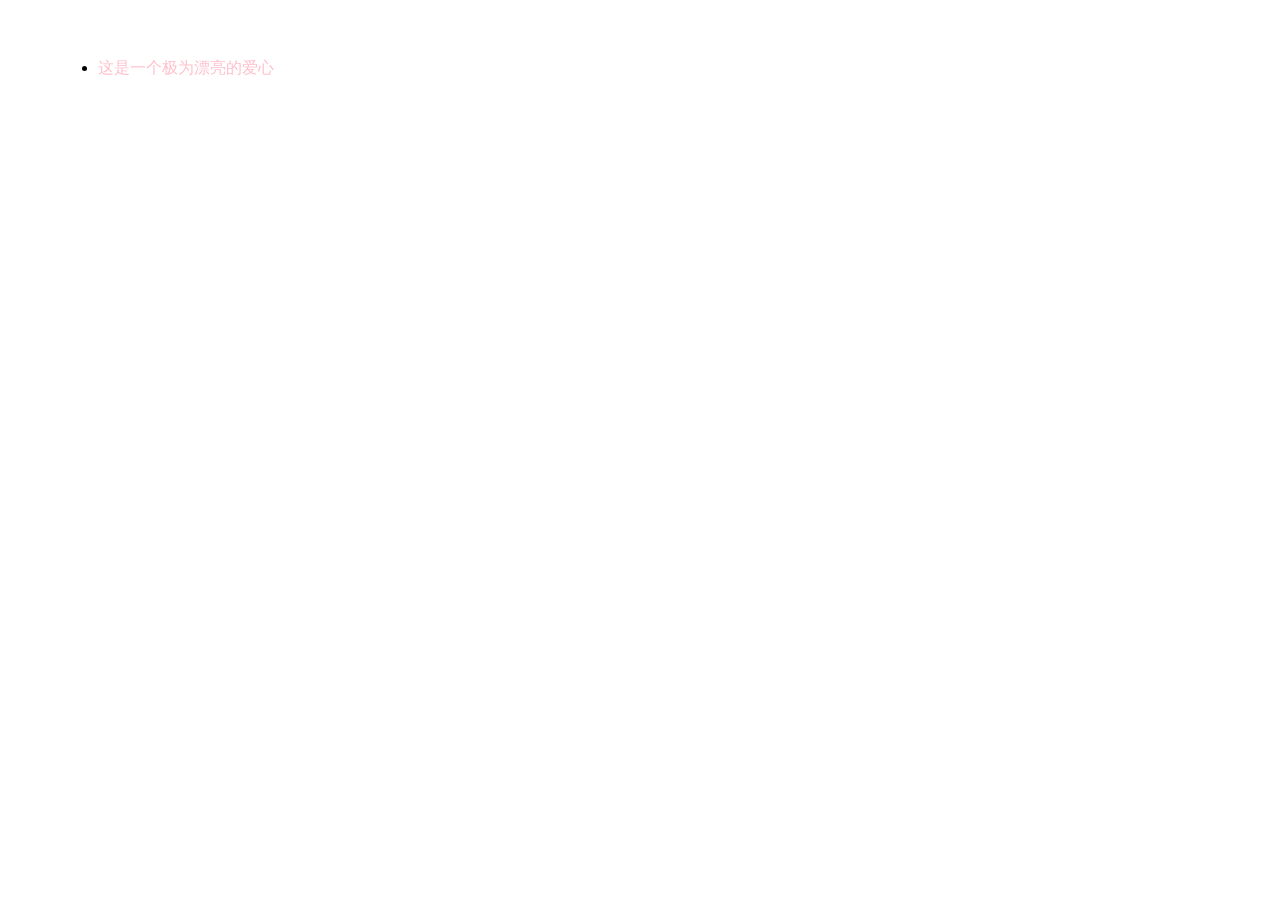
==== garish/index.html @ 4ac234ee "更新了一些页面" ====
<!DOCTYPE html>
<html lang="en">
<head>
    <meta charset="UTF-8">
    <meta http-equiv="X-UA-Compatible" content="IE=edge">
    <meta name="viewport" content="width=device-width, initial-scale=1.0">
    <title>集合</title>
    <style>
        ul{
            display: inline-block;
            margin: 50px 50px;
        }
        a{
            text-decoration: none;
            color: pink;
        }
    </style>
</head>
<body>
    <ul>
        <li>
            <a href="./all/love.html">这是一个极为漂亮的爱心</a>
        </li>
        
    </ul>
</body>
</html>
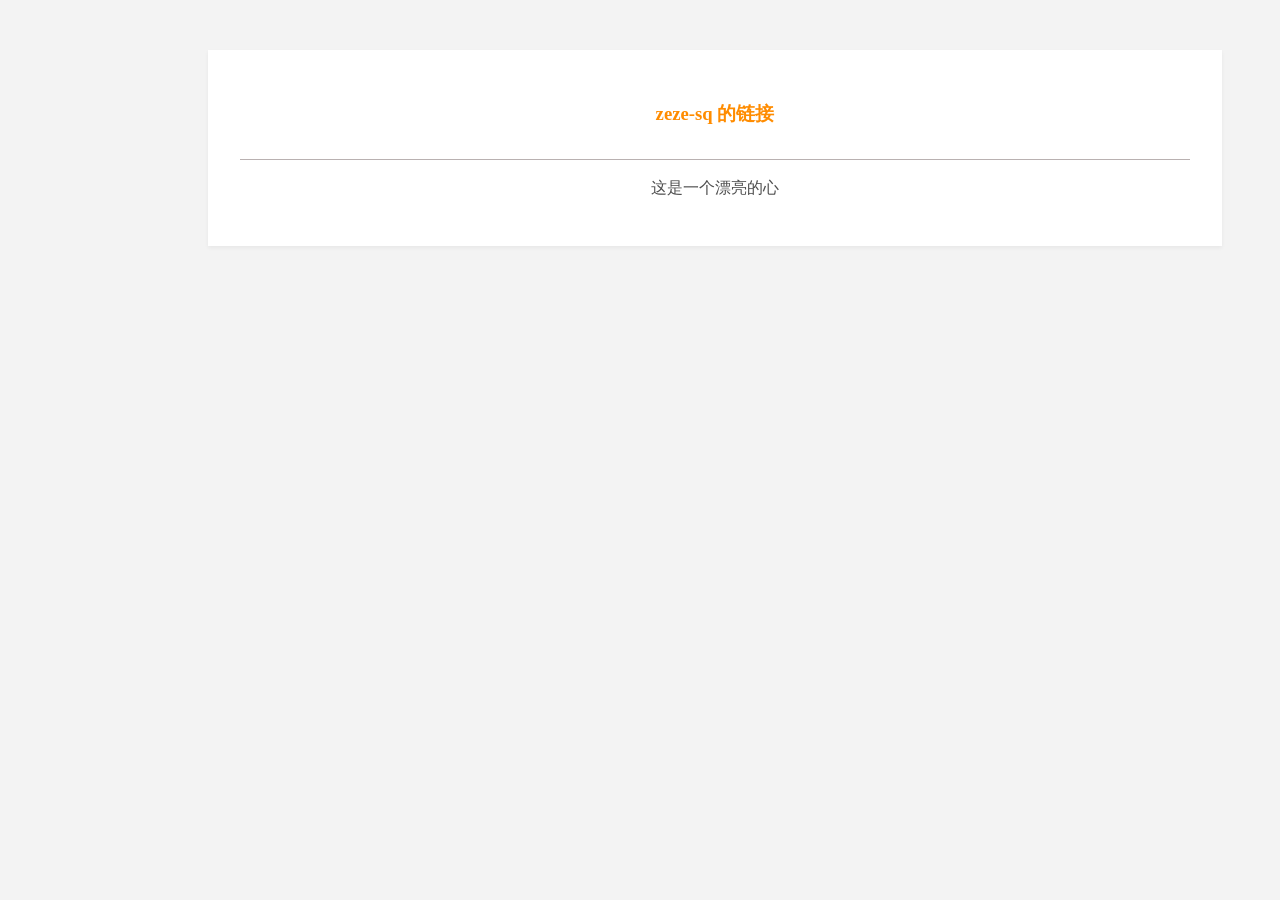
==== commit 41edec8b: "更新了一些页面" ====
--- a/garish/index.html
+++ b/garish/index.html
@@ -1,27 +1,104 @@
 <!DOCTYPE html>
 <html lang="en">
-<head>
+<head >
     <meta charset="UTF-8">
-    <meta http-equiv="X-UA-Compatible" content="IE=edge">
-    <meta name="viewport" content="width=device-width, initial-scale=1.0">
-    <title>集合</title>
+    <title>Title</title>
     <style>
-        ul{
-            display: inline-block;
-            margin: 50px 50px;
-        }
-        a{
-            text-decoration: none;
-            color: pink;
-        }
+        li {
+    text-align: -webkit-match-parent;
+    display: list-item;
+}
+ 
+.fav_list{
+    min-height: 95%;
+    padding: 0 32px 30px;
+    margin-top: 50px;
+    margin-right: 50px;
+    margin-left: 200px;
+    background-color: #fff;
+    box-shadow: 0 2px 4px 0 rgba(0,0,0,.05);
+}
+.fav_list_box{
+    box-sizing: border-box;
+    display: block;
+    overflow: hidden;
+    zoom: 1;
+}
+.fav_list_title{
+    height: 90px;
+    line-height: 90px;
+    /*border-bottom: 1px solid #e0e0e0;*/
+    display: block;
+}
+.fav_list_title_h3{
+    display : block;
+    color: darkorange;
+    text-align: center;
+}
+
+.my_fav_con{
+    display: block;
+}
+.my_fav_list{
+    margin: 0;
+    padding: 0;
+    font-size: 100%;
+    /* vertical-align: baseline; */
+    border: 0;
+    display: block;
+    overflow: hidden;
+    zoom: 1;
+}
+.my_fav_list_li{
+    padding: 16px 0;
+    font-size: 0;
+    border-top: 1px solid #b9b1b1;
+    list-style: none;
+}
+.my_fav_list_a{
+    width: 100%;
+    line-height: 24px;
+    font-size: 16px;
+    vertical-align: middle;
+    color: #4d4d4d;
+    text-decoration: none;
+    text-overflow: ellipsis;
+    white-space: nowrap;
+    display: inline-block;
+    overflow: hidden;
+    cursor: pointer;
+    text-align: center;
+}
+
+
+.my_fav_list_a:hover{
+    color: red;
+}
     </style>
 </head>
-<body>
-    <ul>
-        <li>
-            <a href="./all/love.html">这是一个极为漂亮的爱心</a>
-        </li>
-        
-    </ul>
+<body style="background-color: rgba(204,204,204,0.23)">
+ 
+ 
+<div class="fav_list">
+    <div data-v-357a65ed="" class="fav_list_box">
+        <div  class="fav_list_title">
+            <h3 class="fav_list_title_h3">zeze-sq 的链接</h3>
+        </div>
+        <div  class="my_fav_con">
+            <div>
+                <ul  class="my_fav_list">
+                    <li class="my_fav_list_li" id="">
+                        <a class="my_fav_list_a" href="./all/love.html">
+                            这是一个漂亮的心
+                        </a>
+                    </li>
+                    
+ 
+                </ul> <!---->
+            </div>
+        </div>
+    </div>
+</div>
+ 
 </body>
 </html>
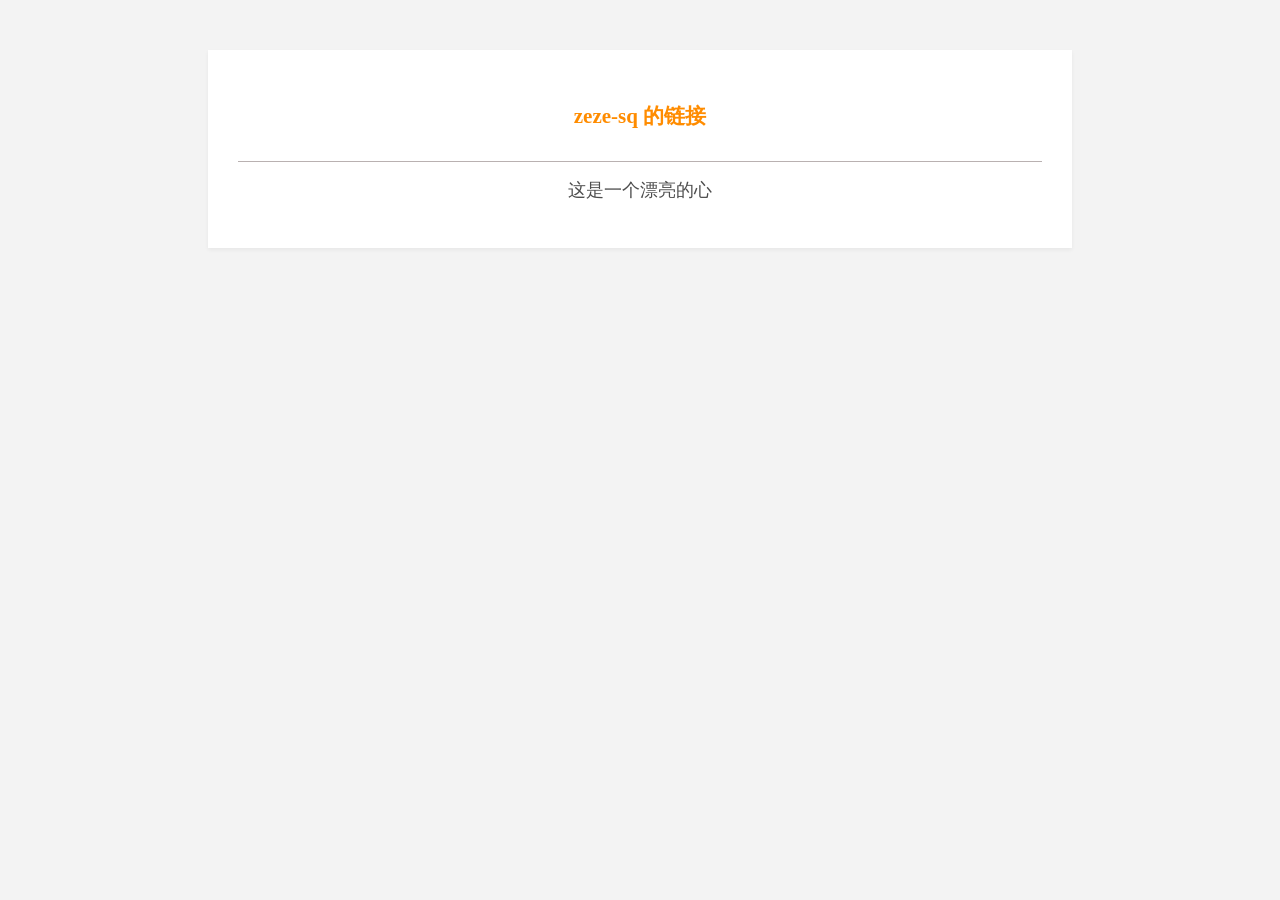
==== commit 2dbc9900: "小更新" ====
--- a/garish/index.html
+++ b/garish/index.html
@@ -11,12 +11,13 @@
  
 .fav_list{
     min-height: 95%;
-    padding: 0 32px 30px;
+    padding: 0 30px 30px;
     margin-top: 50px;
-    margin-right: 50px;
+    margin-right: 200px;
     margin-left: 200px;
     background-color: #fff;
     box-shadow: 0 2px 4px 0 rgba(0,0,0,.05);
+    font-size: large;
 }
 .fav_list_box{
     box-sizing: border-box;
@@ -68,6 +69,8 @@
     overflow: hidden;
     cursor: pointer;
     text-align: center;
+    font-size: large;
+
 }
 
 
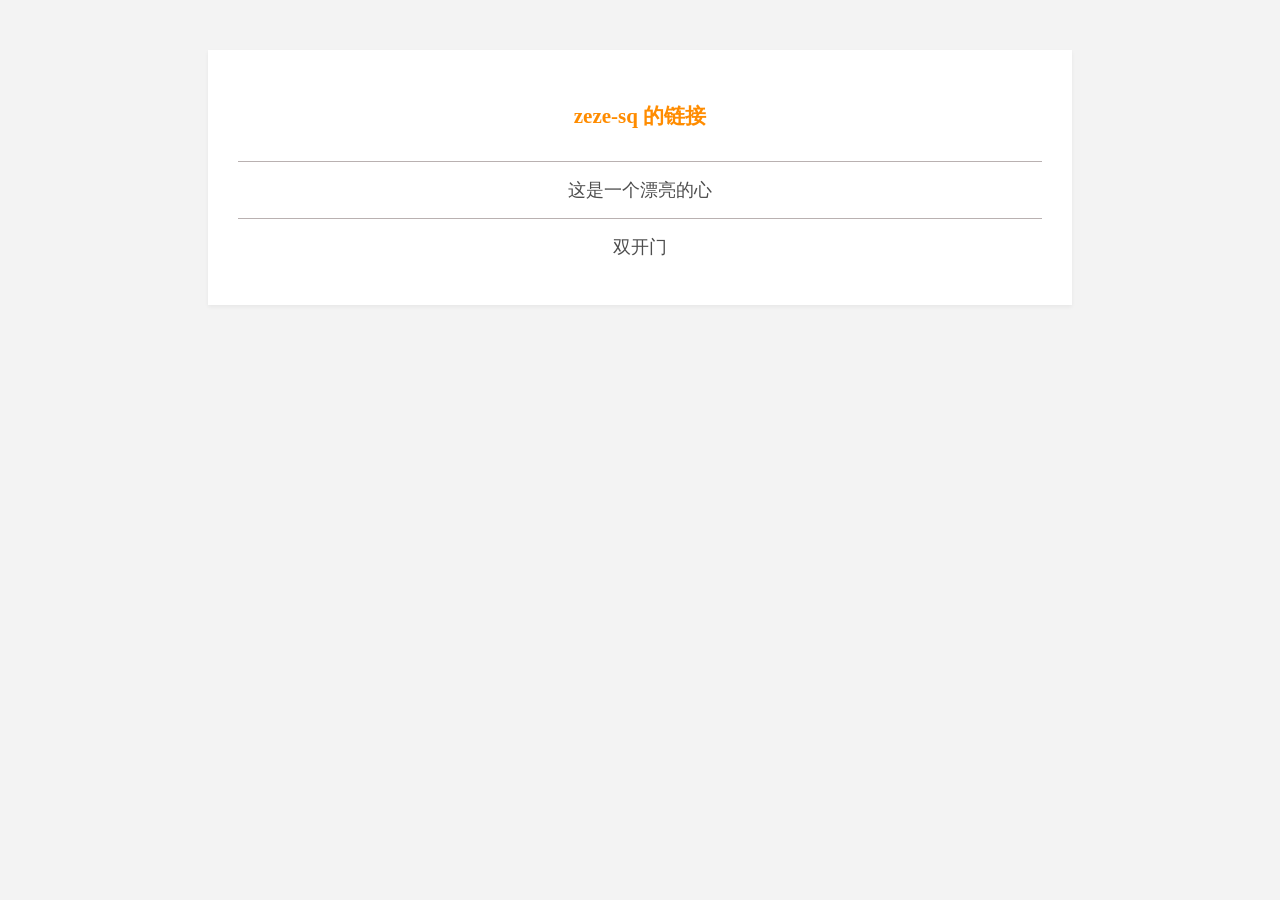
==== commit a116a677: "添加了双开门页面" ====
--- a/garish/index.html
+++ b/garish/index.html
@@ -95,6 +95,11 @@
                             这是一个漂亮的心
                         </a>
                     </li>
+                    <li class="my_fav_list_li" id="">
+                        <a class="my_fav_list_a" href="./all/03-案例-双开门/demo.html">
+                            双开门
+                        </a>
+                    </li>
                     
  
                 </ul> <!---->
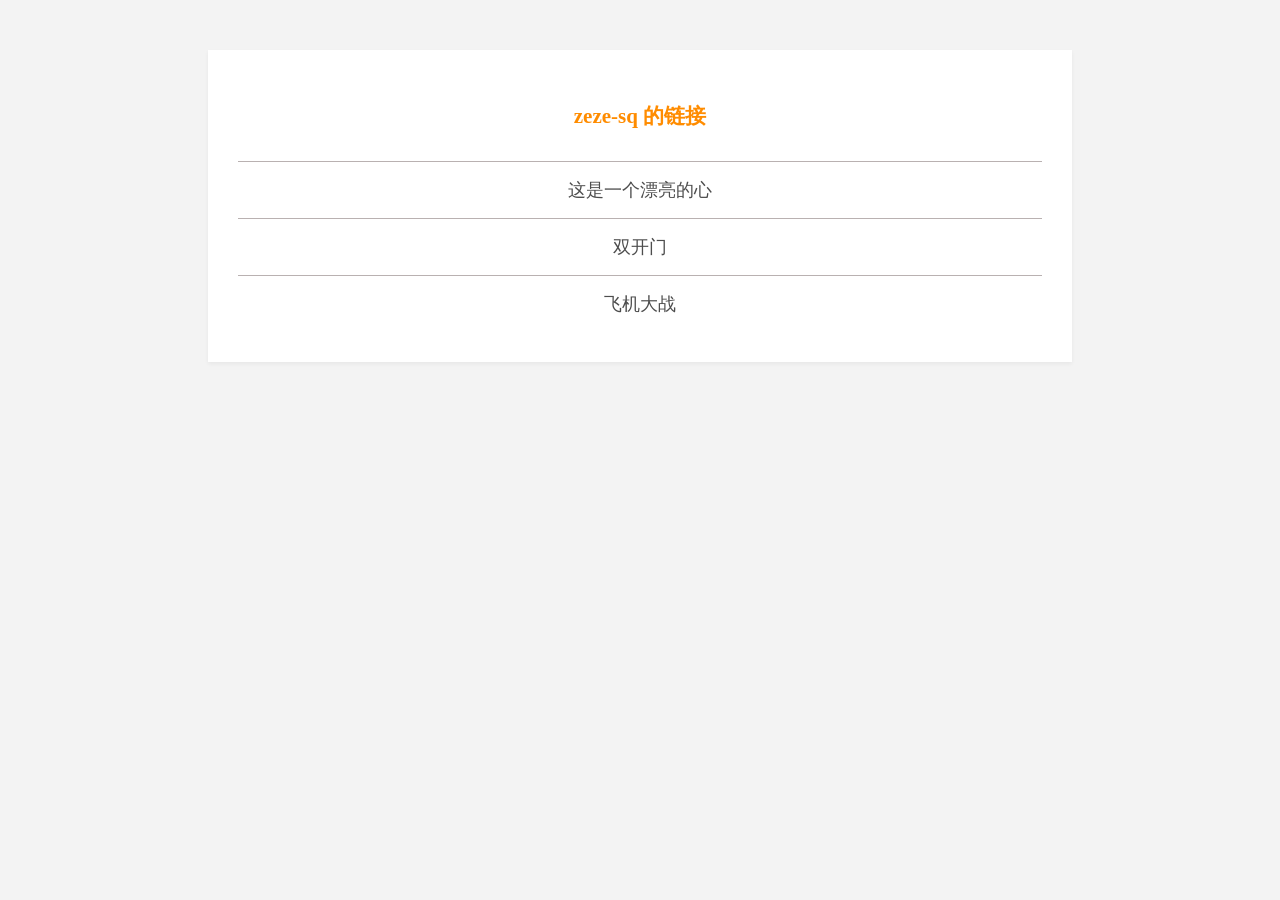
==== commit 125b3b3d: "更新 index.html" ====
--- a/garish/index.html
+++ b/garish/index.html
@@ -1,112 +1,125 @@
 <!DOCTYPE html>
 <html lang="en">
-<head >
+
+<head>
     <meta charset="UTF-8">
     <title>Title</title>
     <style>
         li {
-    text-align: -webkit-match-parent;
-    display: list-item;
-}
- 
-.fav_list{
-    min-height: 95%;
-    padding: 0 30px 30px;
-    margin-top: 50px;
-    margin-right: 200px;
-    margin-left: 200px;
-    background-color: #fff;
-    box-shadow: 0 2px 4px 0 rgba(0,0,0,.05);
-    font-size: large;
-}
-.fav_list_box{
-    box-sizing: border-box;
-    display: block;
-    overflow: hidden;
-    zoom: 1;
-}
-.fav_list_title{
-    height: 90px;
-    line-height: 90px;
-    /*border-bottom: 1px solid #e0e0e0;*/
-    display: block;
-}
-.fav_list_title_h3{
-    display : block;
-    color: darkorange;
-    text-align: center;
-}
+            text-align: -webkit-match-parent;
+            display: list-item;
+        }
 
-.my_fav_con{
-    display: block;
-}
-.my_fav_list{
-    margin: 0;
-    padding: 0;
-    font-size: 100%;
-    /* vertical-align: baseline; */
-    border: 0;
-    display: block;
-    overflow: hidden;
-    zoom: 1;
-}
-.my_fav_list_li{
-    padding: 16px 0;
-    font-size: 0;
-    border-top: 1px solid #b9b1b1;
-    list-style: none;
-}
-.my_fav_list_a{
-    width: 100%;
-    line-height: 24px;
-    font-size: 16px;
-    vertical-align: middle;
-    color: #4d4d4d;
-    text-decoration: none;
-    text-overflow: ellipsis;
-    white-space: nowrap;
-    display: inline-block;
-    overflow: hidden;
-    cursor: pointer;
-    text-align: center;
-    font-size: large;
+        .fav_list {
+            min-height: 95%;
+            padding: 0 30px 30px;
+            margin-top: 50px;
+            margin-right: 200px;
+            margin-left: 200px;
+            background-color: #fff;
+            box-shadow: 0 2px 4px 0 rgba(0, 0, 0, .05);
+            font-size: large;
+        }
 
-}
+        .fav_list_box {
+            box-sizing: border-box;
+            display: block;
+            overflow: hidden;
+            zoom: 1;
+        }
+
+        .fav_list_title {
+            height: 90px;
+            line-height: 90px;
+            /*border-bottom: 1px solid #e0e0e0;*/
+            display: block;
+        }
+
+        .fav_list_title_h3 {
+            display: block;
+            color: darkorange;
+            text-align: center;
+        }
+
+        .my_fav_con {
+            display: block;
+        }
+
+        .my_fav_list {
+            margin: 0;
+            padding: 0;
+            font-size: 100%;
+            /* vertical-align: baseline; */
+            border: 0;
+            display: block;
+            overflow: hidden;
+            zoom: 1;
+        }
+
+        .my_fav_list_li {
+            padding: 16px 0;
+            font-size: 0;
+            border-top: 1px solid #b9b1b1;
+            list-style: none;
+        }
+
+        .my_fav_list_a {
+            width: 100%;
+            line-height: 24px;
+            font-size: 16px;
+            vertical-align: middle;
+            color: #4d4d4d;
+            text-decoration: none;
+            text-overflow: ellipsis;
+            white-space: nowrap;
+            display: inline-block;
+            overflow: hidden;
+            cursor: pointer;
+            text-align: center;
+            font-size: large;
+
+        }
 
 
-.my_fav_list_a:hover{
-    color: red;
-}
+        .my_fav_list_a:hover {
+            color: red;
+        }
     </style>
 </head>
+
 <body style="background-color: rgba(204,204,204,0.23)">
- 
- 
-<div class="fav_list">
-    <div data-v-357a65ed="" class="fav_list_box">
-        <div  class="fav_list_title">
-            <h3 class="fav_list_title_h3">zeze-sq 的链接</h3>
-        </div>
-        <div  class="my_fav_con">
-            <div>
-                <ul  class="my_fav_list">
-                    <li class="my_fav_list_li" id="">
-                        <a class="my_fav_list_a" href="./all/love.html">
-                            这是一个漂亮的心
-                        </a>
-                    </li>
-                    <li class="my_fav_list_li" id="">
-                        <a class="my_fav_list_a" href="./all/03-案例-双开门/demo.html">
-                            双开门
-                        </a>
-                    </li>
-                    
- 
-                </ul> <!---->
+    <div class="fav_list">
+        <div data-v-357a65ed="" class="fav_list_box">
+            <div class="fav_list_title">
+                <h3 class="fav_list_title_h3">zeze-sq 的链接</h3>
+            </div>
+            <div class="my_fav_con">
+                <div>
+                    <ul class="my_fav_list">
+                        <li class="my_fav_list_li" id="">
+                            <a class="my_fav_list_a" href="./all/love.html">
+                                这是一个漂亮的心
+                            </a>
+                        </li>
+                        <li class="my_fav_list_li" id="">
+                            <a class="my_fav_list_a" href="./all/03-案例-双开门/demo.html">
+                                双开门
+                            </a>
+                        </li>
+                        <li class="my_fav_list_li" id="">
+                            <a class="my_fav_list_a" href="./all/飞机大战/飞机大战.html">
+                                飞机大战
+                            </a>
+                        </li>
+
+
+                    </ul>
+                    <!---->
+                </div>
             </div>
         </div>
     </div>
-</div>
- 
+
 </body>
+
 </html>
